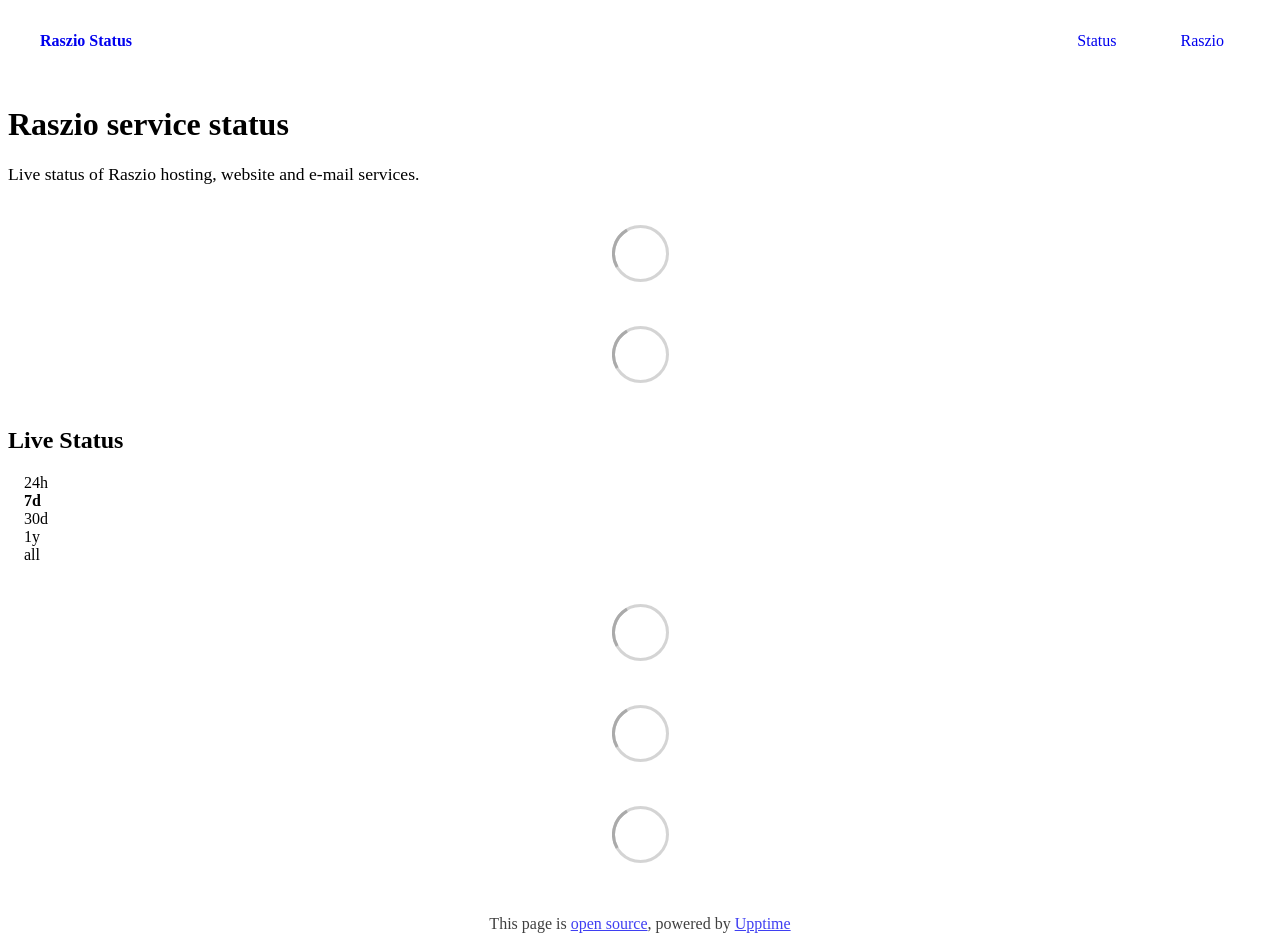
==== index.html @ 59235061 "deploy: 34b2ef000b26f021ddb9d9f7bc9197335efcbf25" ====
<!DOCTYPE html> <html lang=en> <head> <meta charset=utf-8> <meta content="width=device-width,initial-scale=1" name=viewport> <meta content=#333333 name=theme-color> <base href=/ > <link href=manifest.json rel=manifest crossorigin=use-credentials> <script>__SAPPER__={baseUrl:"",preloaded:[void 0,{}]};if('serviceWorker' in navigator)navigator.serviceWorker.register('/service-worker.js');(function(){try{eval("async function x(){}");var main="/client/client.feff5d11.js"}catch(e){main="/client/legacy/client.203aca7a.js"};var s=document.createElement("script");try{new Function("if(0)import('')")();s.src=main;s.type="module";s.crossOrigin="use-credentials";}catch(e){s.src="/client/shimport@2.0.5.js";s.setAttribute("data-main",main);}document.head.appendChild(s);}());</script> <link href=client/client-31a52aa5.css rel=stylesheet><link href=client/createOctokit-a85f76c7.css rel=stylesheet><link href=client/index-b0b6455a.css rel=stylesheet> <title>Raszio Status</title><link href=https://status.raszio.com/raszio.css rel=stylesheet><link href=https://status.raszio.com/global.css rel=stylesheet><link href=https://status.raszio.com/favicon.svg rel=icon type=image/svg><link href=https://status.raszio.com/favicon-padding.png rel=icon type=image/png> <link href=/client/client.feff5d11.js rel=modulepreload as=script crossorigin=use-credentials><link href=/client/client-31a52aa5.css rel=preload as=style><link href=/client/index.6eefb4c7.js rel=modulepreload as=script crossorigin=use-credentials><link href=/client/createOctokit.0e43cd18.js rel=modulepreload as=script crossorigin=use-credentials><link href=/client/inject_styles.803b7e80.js rel=modulepreload as=script crossorigin=use-credentials><link href=/client/createOctokit-a85f76c7.css rel=preload as=style><link href=/client/index-b0b6455a.css rel=preload as=style></head> <body> <div id=sapper> <nav class=svelte-a08hsz><div class="svelte-a08hsz container"><div><a href=https://status.raszio.com class="svelte-a08hsz logo"><img alt="" class=svelte-a08hsz src=https://status.raszio.com/logo.svg> <div>Raszio Status</div></a></div> <ul class=svelte-a08hsz><li><a href=/ class=svelte-a08hsz target=_self aria-current=page>Status</a> <li><a href=https://raszio.com class=svelte-a08hsz target=_self>Raszio</a> </li> </ul></div> </nav> <main class=container> <header class=svelte-ngkazm><h1><strong>Raszio</strong> service status</h1> <p class="svelte-ngkazm lead">Live status of Raszio hosting, website and e-mail services.</header> <section class=svelte-8lnl4f><div class="svelte-68jxue loading"><svg class=svelte-68jxue height=38 stroke=#aaa width=38 xmlns=http://www.w3.org/2000/svg><g fill=none fill-rule=evenodd><g stroke-width=2 transform="translate(1 1)"><circle cx=18 cy=18 r=18 stroke-opacity=.5></circle><path d="M36 18c0-9.94-8.06-18-18-18"><animateTransform attributeName=transform dur=1s from="0 18 18" repeatCount=indefinite to="360 18 18" type=rotate></animateTransform></path></g></g></svg></div> </section> <section class=svelte-8lnl4f><div class="svelte-68jxue loading"><svg class=svelte-68jxue height=38 stroke=#aaa width=38 xmlns=http://www.w3.org/2000/svg><g fill=none fill-rule=evenodd><g stroke-width=2 transform="translate(1 1)"><circle cx=18 cy=18 r=18 stroke-opacity=.5></circle><path d="M36 18c0-9.94-8.06-18-18-18"><animateTransform attributeName=transform dur=1s from="0 18 18" repeatCount=indefinite to="360 18 18" type=rotate></animateTransform></path></g></g></svg></div> </section> <div class="svelte-fqsq6s f changed"><h2>Live Status</h2> <form class="svelte-fqsq6s f r"><div><input class=svelte-fqsq6s id=data_day name=d type=radio value=day><label class=svelte-fqsq6s for=data_day>24h</label></div> <div><input class=svelte-fqsq6s id=data_week name=d type=radio value=week checked><label class=svelte-fqsq6s for=data_week>7d</label></div> <div><input class=svelte-fqsq6s id=data_month name=d type=radio value=month><label class=svelte-fqsq6s for=data_month>30d</label></div> <div><input class=svelte-fqsq6s id=data_year name=d type=radio value=year><label class=svelte-fqsq6s for=data_year>1y</label></div> <div><input class=svelte-fqsq6s id=data_all name=d type=radio value=all><label class=svelte-fqsq6s for=data_all>all</label></div></form></div> <section class="svelte-fqsq6s live-status"><div class="svelte-68jxue loading"><svg class=svelte-68jxue height=38 stroke=#aaa width=38 xmlns=http://www.w3.org/2000/svg><g fill=none fill-rule=evenodd><g stroke-width=2 transform="translate(1 1)"><circle cx=18 cy=18 r=18 stroke-opacity=.5></circle><path d="M36 18c0-9.94-8.06-18-18-18"><animateTransform attributeName=transform dur=1s from="0 18 18" repeatCount=indefinite to="360 18 18" type=rotate></animateTransform></path></g></g></svg></div> </section> <section><div class="svelte-68jxue loading"><svg class=svelte-68jxue height=38 stroke=#aaa width=38 xmlns=http://www.w3.org/2000/svg><g fill=none fill-rule=evenodd><g stroke-width=2 transform="translate(1 1)"><circle cx=18 cy=18 r=18 stroke-opacity=.5></circle><path d="M36 18c0-9.94-8.06-18-18-18"><animateTransform attributeName=transform dur=1s from="0 18 18" repeatCount=indefinite to="360 18 18" type=rotate></animateTransform></path></g></g></svg></div> </section> <section><div class="svelte-68jxue loading"><svg class=svelte-68jxue height=38 stroke=#aaa width=38 xmlns=http://www.w3.org/2000/svg><g fill=none fill-rule=evenodd><g stroke-width=2 transform="translate(1 1)"><circle cx=18 cy=18 r=18 stroke-opacity=.5></circle><path d="M36 18c0-9.94-8.06-18-18-18"><animateTransform attributeName=transform dur=1s from="0 18 18" repeatCount=indefinite to="360 18 18" type=rotate></animateTransform></path></g></g></svg></div></section></main> <footer class=svelte-jbr799><p>This page is <a href=https://github.com/CDDC-Tecnologia/raszio-upptime>open source</a>, powered by <a href=https://upptime.js.org>Upptime</a></p> </footer></div> <script> try {
        if (typeof window !== "undefined" && window.navigator && navigator.serviceWorker) {
          navigator.serviceWorker.getRegistrations().then(function (registrations) {
            for (let registration of registrations) {
              registration.unregister();
            }
          });
        }
        if (typeof window !== "undefined" && "caches" in window) {
          caches.keys().then(function (keyList) {
            return Promise.all(
              keyList.map(function (key) {
                return caches.delete(key);
              })
            );
          });
        }
      } catch (error) {} </script>
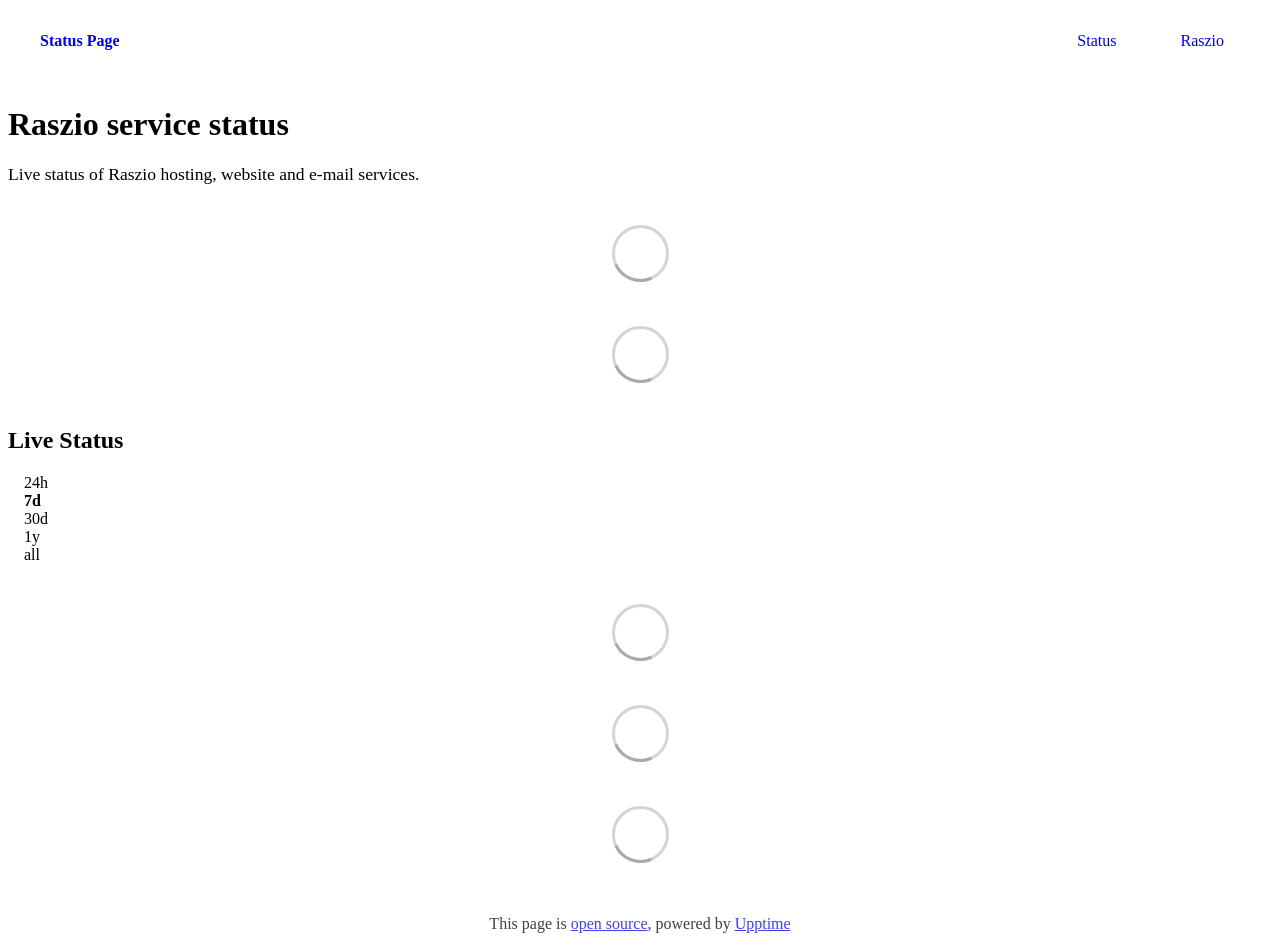
==== commit c6bcd131: "deploy: 3eca20496cb1c5cf8c31a115fa887bfc23917272" ====
--- a/index.html
+++ b/index.html
@@ -1,4 +1,4 @@
-<!DOCTYPE html> <html lang=en> <head> <meta charset=utf-8> <meta content="width=device-width,initial-scale=1" name=viewport> <meta content=#333333 name=theme-color> <base href=/ > <link href=manifest.json rel=manifest crossorigin=use-credentials> <script>__SAPPER__={baseUrl:"",preloaded:[void 0,{}]};if('serviceWorker' in navigator)navigator.serviceWorker.register('/service-worker.js');(function(){try{eval("async function x(){}");var main="/client/client.feff5d11.js"}catch(e){main="/client/legacy/client.203aca7a.js"};var s=document.createElement("script");try{new Function("if(0)import('')")();s.src=main;s.type="module";s.crossOrigin="use-credentials";}catch(e){s.src="/client/shimport@2.0.5.js";s.setAttribute("data-main",main);}document.head.appendChild(s);}());</script> <link href=client/client-31a52aa5.css rel=stylesheet><link href=client/createOctokit-a85f76c7.css rel=stylesheet><link href=client/index-b0b6455a.css rel=stylesheet> <title>Raszio Status</title><link href=https://status.raszio.com/raszio.css rel=stylesheet><link href=https://status.raszio.com/global.css rel=stylesheet><link href=https://status.raszio.com/favicon.svg rel=icon type=image/svg><link href=https://status.raszio.com/favicon-padding.png rel=icon type=image/png> <link href=/client/client.feff5d11.js rel=modulepreload as=script crossorigin=use-credentials><link href=/client/client-31a52aa5.css rel=preload as=style><link href=/client/index.6eefb4c7.js rel=modulepreload as=script crossorigin=use-credentials><link href=/client/createOctokit.0e43cd18.js rel=modulepreload as=script crossorigin=use-credentials><link href=/client/inject_styles.803b7e80.js rel=modulepreload as=script crossorigin=use-credentials><link href=/client/createOctokit-a85f76c7.css rel=preload as=style><link href=/client/index-b0b6455a.css rel=preload as=style></head> <body> <div id=sapper> <nav class=svelte-a08hsz><div class="svelte-a08hsz container"><div><a href=https://status.raszio.com class="svelte-a08hsz logo"><img alt="" class=svelte-a08hsz src=https://status.raszio.com/logo.svg> <div>Raszio Status</div></a></div> <ul class=svelte-a08hsz><li><a href=/ class=svelte-a08hsz target=_self aria-current=page>Status</a> <li><a href=https://raszio.com class=svelte-a08hsz target=_self>Raszio</a> </li> </ul></div> </nav> <main class=container> <header class=svelte-ngkazm><h1><strong>Raszio</strong> service status</h1> <p class="svelte-ngkazm lead">Live status of Raszio hosting, website and e-mail services.</header> <section class=svelte-8lnl4f><div class="svelte-68jxue loading"><svg class=svelte-68jxue height=38 stroke=#aaa width=38 xmlns=http://www.w3.org/2000/svg><g fill=none fill-rule=evenodd><g stroke-width=2 transform="translate(1 1)"><circle cx=18 cy=18 r=18 stroke-opacity=.5></circle><path d="M36 18c0-9.94-8.06-18-18-18"><animateTransform attributeName=transform dur=1s from="0 18 18" repeatCount=indefinite to="360 18 18" type=rotate></animateTransform></path></g></g></svg></div> </section> <section class=svelte-8lnl4f><div class="svelte-68jxue loading"><svg class=svelte-68jxue height=38 stroke=#aaa width=38 xmlns=http://www.w3.org/2000/svg><g fill=none fill-rule=evenodd><g stroke-width=2 transform="translate(1 1)"><circle cx=18 cy=18 r=18 stroke-opacity=.5></circle><path d="M36 18c0-9.94-8.06-18-18-18"><animateTransform attributeName=transform dur=1s from="0 18 18" repeatCount=indefinite to="360 18 18" type=rotate></animateTransform></path></g></g></svg></div> </section> <div class="svelte-fqsq6s f changed"><h2>Live Status</h2> <form class="svelte-fqsq6s f r"><div><input class=svelte-fqsq6s id=data_day name=d type=radio value=day><label class=svelte-fqsq6s for=data_day>24h</label></div> <div><input class=svelte-fqsq6s id=data_week name=d type=radio value=week checked><label class=svelte-fqsq6s for=data_week>7d</label></div> <div><input class=svelte-fqsq6s id=data_month name=d type=radio value=month><label class=svelte-fqsq6s for=data_month>30d</label></div> <div><input class=svelte-fqsq6s id=data_year name=d type=radio value=year><label class=svelte-fqsq6s for=data_year>1y</label></div> <div><input class=svelte-fqsq6s id=data_all name=d type=radio value=all><label class=svelte-fqsq6s for=data_all>all</label></div></form></div> <section class="svelte-fqsq6s live-status"><div class="svelte-68jxue loading"><svg class=svelte-68jxue height=38 stroke=#aaa width=38 xmlns=http://www.w3.org/2000/svg><g fill=none fill-rule=evenodd><g stroke-width=2 transform="translate(1 1)"><circle cx=18 cy=18 r=18 stroke-opacity=.5></circle><path d="M36 18c0-9.94-8.06-18-18-18"><animateTransform attributeName=transform dur=1s from="0 18 18" repeatCount=indefinite to="360 18 18" type=rotate></animateTransform></path></g></g></svg></div> </section> <section><div class="svelte-68jxue loading"><svg class=svelte-68jxue height=38 stroke=#aaa width=38 xmlns=http://www.w3.org/2000/svg><g fill=none fill-rule=evenodd><g stroke-width=2 transform="translate(1 1)"><circle cx=18 cy=18 r=18 stroke-opacity=.5></circle><path d="M36 18c0-9.94-8.06-18-18-18"><animateTransform attributeName=transform dur=1s from="0 18 18" repeatCount=indefinite to="360 18 18" type=rotate></animateTransform></path></g></g></svg></div> </section> <section><div class="svelte-68jxue loading"><svg class=svelte-68jxue height=38 stroke=#aaa width=38 xmlns=http://www.w3.org/2000/svg><g fill=none fill-rule=evenodd><g stroke-width=2 transform="translate(1 1)"><circle cx=18 cy=18 r=18 stroke-opacity=.5></circle><path d="M36 18c0-9.94-8.06-18-18-18"><animateTransform attributeName=transform dur=1s from="0 18 18" repeatCount=indefinite to="360 18 18" type=rotate></animateTransform></path></g></g></svg></div></section></main> <footer class=svelte-jbr799><p>This page is <a href=https://github.com/CDDC-Tecnologia/raszio-upptime>open source</a>, powered by <a href=https://upptime.js.org>Upptime</a></p> </footer></div> <script> try {
+<!DOCTYPE html> <html lang=en> <head> <meta charset=utf-8> <meta content="width=device-width,initial-scale=1" name=viewport> <meta content=#333333 name=theme-color> <base href=/ > <link href=manifest.json rel=manifest crossorigin=use-credentials> <script>__SAPPER__={baseUrl:"",preloaded:[void 0,{}]};if('serviceWorker' in navigator)navigator.serviceWorker.register('/service-worker.js');(function(){try{eval("async function x(){}");var main="/client/client.a09edae9.js"}catch(e){main="/client/legacy/client.306be8e3.js"};var s=document.createElement("script");try{new Function("if(0)import('')")();s.src=main;s.type="module";s.crossOrigin="use-credentials";}catch(e){s.src="/client/shimport@2.0.5.js";s.setAttribute("data-main",main);}document.head.appendChild(s);}());</script> <link href=client/client-31a52aa5.css rel=stylesheet><link href=client/createOctokit-a85f76c7.css rel=stylesheet><link href=client/index-b0b6455a.css rel=stylesheet> <title>Status Page</title><link href=https://status.raszio.com/raszio.css rel=stylesheet><link href=https://status.raszio.com/global.css rel=stylesheet><link href=https://status.raszio.com/favicon.svg rel=icon type=image/svg><link href=https://status.raszio.com/favicon-padding.png rel=icon type=image/png> <link href=/client/client.a09edae9.js rel=modulepreload as=script crossorigin=use-credentials><link href=/client/client-31a52aa5.css rel=preload as=style><link href=/client/index.8e8e021a.js rel=modulepreload as=script crossorigin=use-credentials><link href=/client/createOctokit.655ee981.js rel=modulepreload as=script crossorigin=use-credentials><link href=/client/inject_styles.803b7e80.js rel=modulepreload as=script crossorigin=use-credentials><link href=/client/createOctokit-a85f76c7.css rel=preload as=style><link href=/client/index-b0b6455a.css rel=preload as=style></head> <body> <div id=sapper> <nav class=svelte-a08hsz><div class="svelte-a08hsz container"><div><a href=https://status.raszio.com class="svelte-a08hsz logo"><img alt="" class=svelte-a08hsz src=https://status.raszio.com/logo.svg> <div>Status Page</div></a></div> <ul class=svelte-a08hsz><li><a href=/ class=svelte-a08hsz target=_self aria-current=page>Status</a> <li><a href=https://raszio.com class=svelte-a08hsz target=_self>Raszio</a> </li> </ul></div> </nav> <main class=container> <header class=svelte-ngkazm><h1><strong>Raszio</strong> service status</h1> <p class="svelte-ngkazm lead">Live status of Raszio hosting, website and e-mail services.</header> <section class=svelte-8lnl4f><div class="svelte-68jxue loading"><svg class=svelte-68jxue height=38 stroke=#aaa width=38 xmlns=http://www.w3.org/2000/svg><g fill=none fill-rule=evenodd><g stroke-width=2 transform="translate(1 1)"><circle cx=18 cy=18 r=18 stroke-opacity=.5></circle><path d="M36 18c0-9.94-8.06-18-18-18"><animateTransform attributeName=transform dur=1s from="0 18 18" repeatCount=indefinite to="360 18 18" type=rotate></animateTransform></path></g></g></svg></div> </section> <section class=svelte-8lnl4f><div class="svelte-68jxue loading"><svg class=svelte-68jxue height=38 stroke=#aaa width=38 xmlns=http://www.w3.org/2000/svg><g fill=none fill-rule=evenodd><g stroke-width=2 transform="translate(1 1)"><circle cx=18 cy=18 r=18 stroke-opacity=.5></circle><path d="M36 18c0-9.94-8.06-18-18-18"><animateTransform attributeName=transform dur=1s from="0 18 18" repeatCount=indefinite to="360 18 18" type=rotate></animateTransform></path></g></g></svg></div> </section> <div class="svelte-fqsq6s f changed"><h2>Live Status</h2> <form class="svelte-fqsq6s f r"><div><input class=svelte-fqsq6s id=data_day name=d type=radio value=day><label class=svelte-fqsq6s for=data_day>24h</label></div> <div><input class=svelte-fqsq6s id=data_week name=d type=radio value=week checked><label class=svelte-fqsq6s for=data_week>7d</label></div> <div><input class=svelte-fqsq6s id=data_month name=d type=radio value=month><label class=svelte-fqsq6s for=data_month>30d</label></div> <div><input class=svelte-fqsq6s id=data_year name=d type=radio value=year><label class=svelte-fqsq6s for=data_year>1y</label></div> <div><input class=svelte-fqsq6s id=data_all name=d type=radio value=all><label class=svelte-fqsq6s for=data_all>all</label></div></form></div> <section class="svelte-fqsq6s live-status"><div class="svelte-68jxue loading"><svg class=svelte-68jxue height=38 stroke=#aaa width=38 xmlns=http://www.w3.org/2000/svg><g fill=none fill-rule=evenodd><g stroke-width=2 transform="translate(1 1)"><circle cx=18 cy=18 r=18 stroke-opacity=.5></circle><path d="M36 18c0-9.94-8.06-18-18-18"><animateTransform attributeName=transform dur=1s from="0 18 18" repeatCount=indefinite to="360 18 18" type=rotate></animateTransform></path></g></g></svg></div> </section> <section><div class="svelte-68jxue loading"><svg class=svelte-68jxue height=38 stroke=#aaa width=38 xmlns=http://www.w3.org/2000/svg><g fill=none fill-rule=evenodd><g stroke-width=2 transform="translate(1 1)"><circle cx=18 cy=18 r=18 stroke-opacity=.5></circle><path d="M36 18c0-9.94-8.06-18-18-18"><animateTransform attributeName=transform dur=1s from="0 18 18" repeatCount=indefinite to="360 18 18" type=rotate></animateTransform></path></g></g></svg></div> </section> <section><div class="svelte-68jxue loading"><svg class=svelte-68jxue height=38 stroke=#aaa width=38 xmlns=http://www.w3.org/2000/svg><g fill=none fill-rule=evenodd><g stroke-width=2 transform="translate(1 1)"><circle cx=18 cy=18 r=18 stroke-opacity=.5></circle><path d="M36 18c0-9.94-8.06-18-18-18"><animateTransform attributeName=transform dur=1s from="0 18 18" repeatCount=indefinite to="360 18 18" type=rotate></animateTransform></path></g></g></svg></div></section></main> <footer class=svelte-jbr799><p>This page is <a href=https://github.com/CDDC-Tecnologia/raszio-upptime>open source</a>, powered by <a href=https://upptime.js.org>Upptime</a></p> </footer></div> <script> try {
         if (typeof window !== "undefined" && window.navigator && navigator.serviceWorker) {
           navigator.serviceWorker.getRegistrations().then(function (registrations) {
             for (let registration of registrations) {
